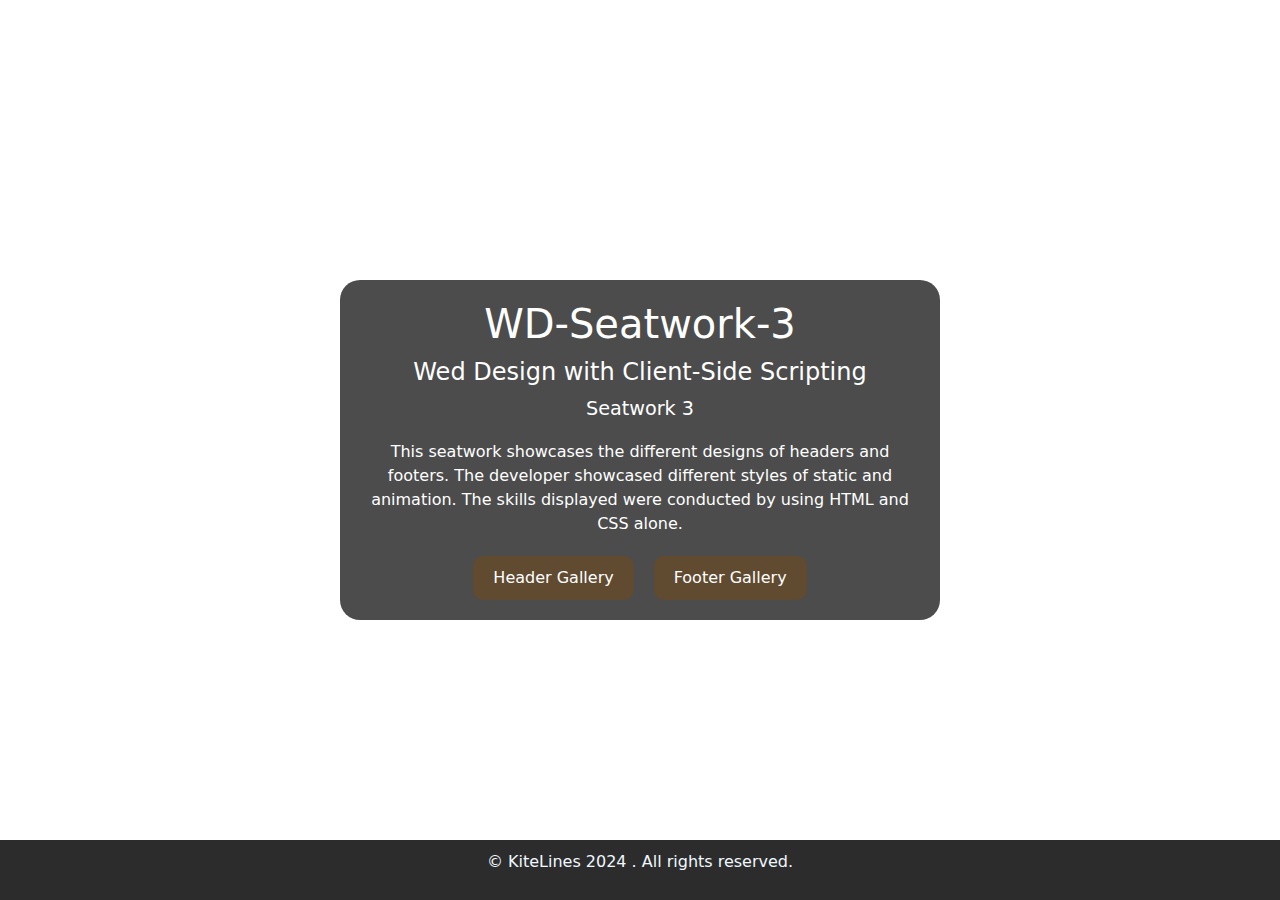
==== index.html @ c826c438 "refactor(pages & README): Update code and design" ====
<!DOCTYPE html>
<html lang="en">
<head>
    <meta charset="UTF-8">
    <meta name="viewport" content="width=device-width, initial-scale=1.0">
    <title>WD-Seatwork-3</title>

    <link rel="stylesheet" href="/assets/css/style.css">

    <!--CDNJS-->
    <link rel="stylesheet" href="https://cdnjs.cloudflare.com/ajax/libs/bootstrap/5.3.3/css/bootstrap.min.css" integrity="sha512-jnSuA4Ss2PkkikSOLtYs8BlYIeeIK1h99ty4YfvRPAlzr377vr3CXDb7sb7eEEBYjDtcYj+AjBH3FLv5uSJuXg==" crossorigin="anonymous" referrerpolicy="no-referrer" />
</head>
<body>
    <header>
        <div class="hero-section">
            <video autoplay muted loop id="background-video">
                <source src="/assets/video/bg-video.mp4" type="video/mp4">
            </video>
            <div class="hero-content">
                <h1>WD-Seatwork-3</h1>
                <h2>Wed Design with Client-Side Scripting</h2>
                <h3>Seatwork 3</h3>
                <p>This seatwork showcases the different designs of headers and footers. The developer showcased different styles of static and animation. The skills displayed were conducted by using HTML and CSS alone.</p>
                <div class="navigation-buttons">
                    <a href="./pages/header-gallery/index.html" class="nav-button">Header Gallery</a>
                    <a href="./pages/footer-gallery/index.html" class="nav-button">Footer Gallery</a>
                </div>
            </div>
        </div>
    </header>

    <footer>
        <div class="footer-content">
            <p>&copy; KiteLines 2024 . All rights reserved.</p>
        </div>
    </footer>
</body>
</html>
---- assets/css/style.css ----
body, html {
    margin: 0;
    padding: 0;
    font-family: 'Lucida Sans', 'Lucida Sans Regular', 'Lucida Grande', 'Lucida Sans Unicode', Geneva, Verdana, sans-serif;
    height: 100%;
    color: #fff;
}

.hero-section {
    position: relative;
    height: 100vh;
    display: flex;
    justify-content: center;
    align-items: center;
    text-align: center;
    color: #fff;
}

#background-video {
    position: absolute;
    top: 0;
    left: 0;
    width: 100%;
    height: 100%;
    object-fit: cover;
    z-index: -1;
    filter: brightness(0.5);
}

.hero-content {
    max-width: 600px;
    padding: 20px;
    background-color: #000000b3;
    border-radius: 20px;
}

.hero-content h1 {
    font-size: 2.5rem;
    margin: 0;
}

.hero-content h2 {
    font-size: 1.5rem;
    margin: 10px 0;
}

.hero-content h3 {
    font-size: 1.2rem;
    margin: 10px 0;
}

.hero-content p {
    font-size: 1rem;
    margin: 20px 0;
}

/*Navigation-Buttons*/
.navigation-buttons {
    display: flex;
    justify-content: center;
    gap: 20px;
    margin-top: 20px;
}

.nav-button {
    padding: 10px 20px;
    border: none;
    border-radius: 10px;
    background-color: #694b27b3;
    text-decoration: none;
    color: #fff;
    font-size: 1rem;
    transition: background-color 0.3s ease-in-out;
}

.nav-button:hover {
    background-color: #86633f;
}

footer {
    background-color: #2c2c2c;
    color: aliceblue;
    padding: 10px 0;
    text-align: center;
    width: 100%;
    position: absolute;
    bottom: 0;
}
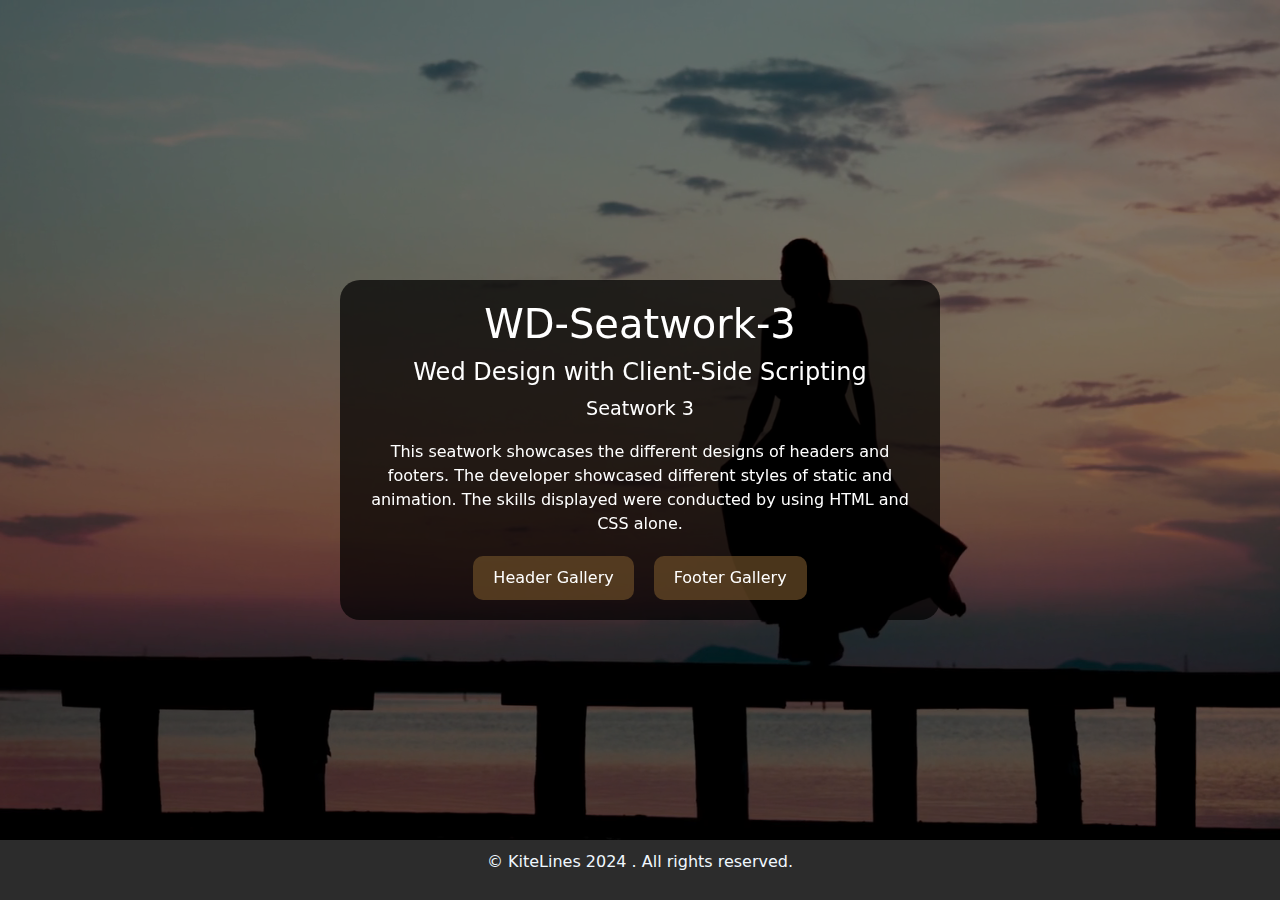
==== commit 49cf5659: "fix(landing page): Update video link on index.html" ====
--- a/index.html
+++ b/index.html
@@ -5,7 +5,7 @@
     <meta name="viewport" content="width=device-width, initial-scale=1.0">
     <title>WD-Seatwork-3</title>
 
-    <link rel="stylesheet" href="/assets/css/style.css">
+    <link rel="stylesheet" href="./assets/css/style.css">
 
     <!--CDNJS-->
     <link rel="stylesheet" href="https://cdnjs.cloudflare.com/ajax/libs/bootstrap/5.3.3/css/bootstrap.min.css" integrity="sha512-jnSuA4Ss2PkkikSOLtYs8BlYIeeIK1h99ty4YfvRPAlzr377vr3CXDb7sb7eEEBYjDtcYj+AjBH3FLv5uSJuXg==" crossorigin="anonymous" referrerpolicy="no-referrer" />
@@ -14,7 +14,7 @@
     <header>
         <div class="hero-section">
             <video autoplay muted loop id="background-video">
-                <source src="/assets/video/bg-video.mp4" type="video/mp4">
+                <source src="./assets/video/192667-893427260_small.mp4" type="video/mp4">
             </video>
             <div class="hero-content">
                 <h1>WD-Seatwork-3</h1>
